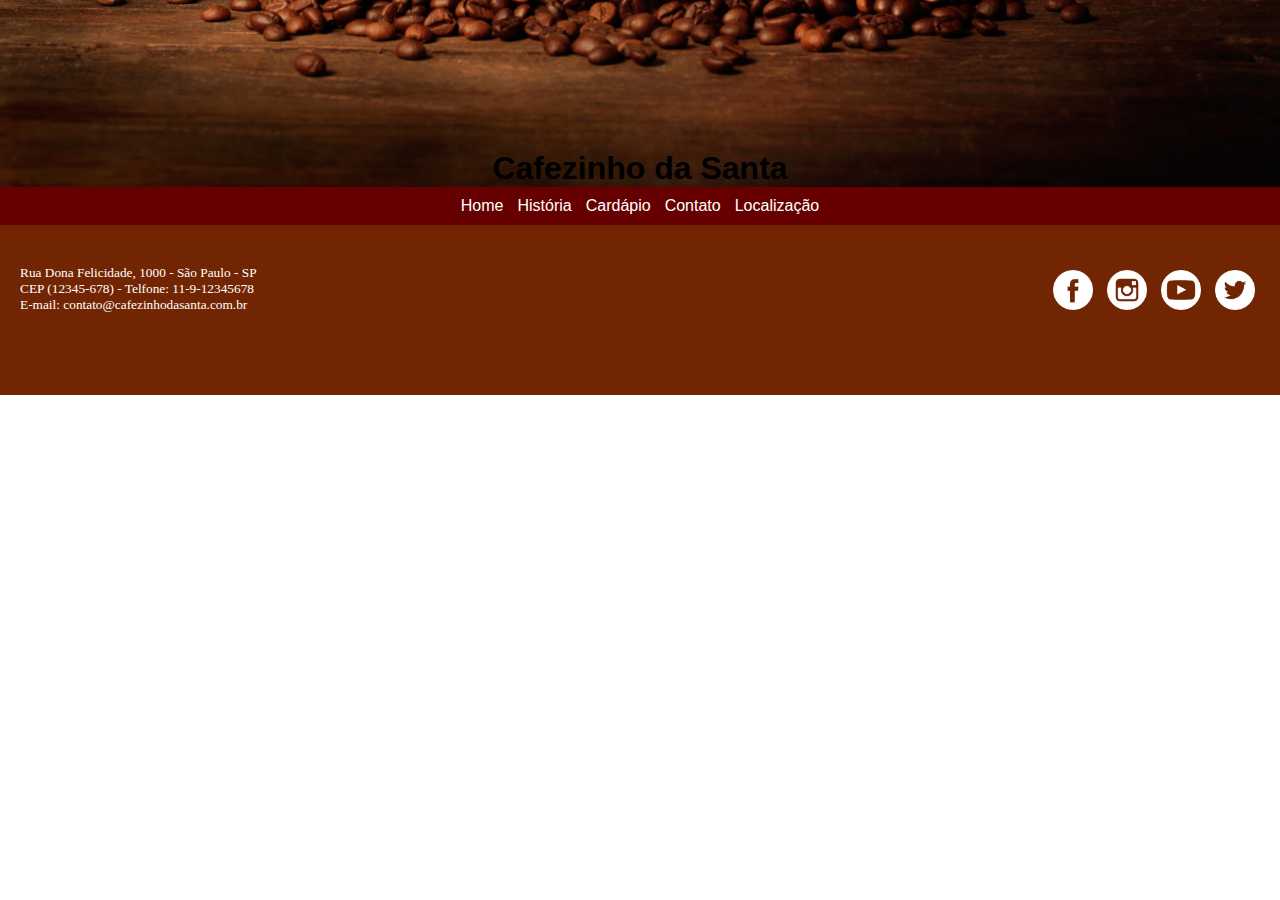
==== contato.html @ bbb3484d "Criação da página INDEX" ====
<!DOCTYPE html>
<html lang="pt-BR">

<head>
    <meta charset="UTF-8">
    <meta http-equiv="X-UA-Compatible" content="IE=edge">
    <meta name="viewport" content="width=device-width, initial-scale=1.0">
    <title>Cafezinho da Santa</title>
    <link rel="stylesheet" href="css/styles.css">
    <!-- ligação do layout com a folha de estilo do css 
         escreva link css Tab
    -->
</head>

<body>
    <!-- Vamos criar as áreas semânticas do site:
    header -> cabeçalho (barra de navegação = 
    nav -> barra de navegação entre as páginas)
    main -> área principal de dados de cada página
    footer -> rodapé com informações de localização e 
    rede social
    -->
    <!-- Início da área do header -->
    <header>
        <h1>Cafezinho da Santa</h1>
        <!-- nav>ul>li*5>a -->
        <!--  
        a= ancora
        li = lista 
        ul = marcadores
        A primeira página de um site sempre se chama INDEX 
        que seria a home   
        -->
        <nav>
            <ul>
                <li><a href="index.html"> Home </a></li>
                <li><a href="historia.html"> História </a></li>
                <li><a href="cardapio.html"> Cardápio </a></li>
                <li><a href="contato.html"> Contato </a></li>
                <li><a href="localizacao.html"> Localização </a></li>
            </ul>
        </nav>
    </header>
    <!-- Fim da área do header -->
    <!--  Início da área do main -->
    <main></main>
    <!--  Fim da área do main -->

    <!--  Início da área do footer -->
    <!-- footer>div*2 
        dividido em duas áreas iguais 
        id para identificar "end" de endereço 
     -->
    <footer>
        <div id="end">
            <p>Rua Dona Felicidade, 1000 - São Paulo - SP</p>
            <p>CEP (12345-678) - Telfone: 11-9-12345678</p>
            <p>E-mail: contato@cafezinhodasanta.com.br</p>
        </div>
        <!-- target="_blank" para abrir o link de outro site em 
          nova janela -->
        <div id="redes">
            <a href="http://www.facebook.com" target="_blank">
                <img src="img/facebook.png">
            </a>
            <a href="http://www.instagram.com" target="_blank">
                <img src="img/instagram.png">
            </a>
            <a href="http://www.youtube.com" target="_blank">
                <img src="img/youtube.png">
            </a>
            <a href="http://www.twitter.com" target="_blank">
                <img src="img/twitter.png">
            </a>
        </div>
    </footer>


</body>

</html>
---- css/styles.css ----
/* A aplicação do asterisco (*) no arquivo de CSS informa 
aos navegadores que TODOS os elementos da tela receberão esta formatação*/
* {
  margin: 0; /*estamos zerando as margens EXTERNAS dos elementos*/
  padding: 0; /*estamos zerando as margens INTERNAS dos elementos*/
}
/* Vamos aplicar na tag header cor de fndo e padding */
header {
  /* escrever o caminho da imagem */
  background-image: url("../img/fundo8.jpg");
  /* para não repetir a imagem */
  background-size: 100%;
  /* deslocar as imagens X e Y*/
  background-position: 0 -650px;

  /*  background-color: #dd2c00; */
  /* cores https://materializecss.com/color.html */
  padding-top: 150px;
  /* Efeito animação de transição de um estado para outro */
  /* tipo de animação EASE, ALL, CUBIC, etc.
       o tempo em segundos */
  /* pode ser usado para vários itens */
  transition: ease 1s;
}
/* foormatar a tag h1 que está dentro do header. 
Veja como fazemos para ficar específica */
header h1 {
  color: #000; /* cor da letra */
  font-family: arial; /*mudar o tipo da letra para arial 
se o nome da fonte tiver espaço tem que ficar entre 
aspas para não dar erro*/
  text-align: center; /* alinhamento do texto ao centro */
}
header nav {
  background-color: #600;
  text-align: center;
  padding: 5px;
}
/* exibir os itens da lista um ao lado do outro. 
Usaremos o comando display (telaiexibir) 
lado a lado inline-block (blocos em linha) */
header nav ul li {
  display: inline-block;
  /* distanciar os itens da lista */
  margin: 5px;
}

header nav ul li a {
  color: #fff;
  font-family: arial;
  /* retirar a decoração do texto, ou seja, 
remover o underline */
  text-decoration: none;
}
/* passar o maouse sobre, a pessoa percebe que tem 
uma interação e um link ali  */
header nav ul li a:hover {
  color: rgb(255, 106, 47);
}

footer {
  /*  aplicar uam cor de fundo ao rodapé */
  background-color: rgb(114, 37, 2);
  /* aplicar margem interna */
  padding: 20px;
  /* empurra a caixa para baixo */
  padding-top: 40px;
  /* altura do rodapé */
  height: 110px;
}
/* Para fazer uma formatação em uma tag que tenha um 
  id definido é necessário que você adicione um sustenido 
  (#) ao início do nome do id. Neste caso nossa div tem id 
  chamado end, então aplicamos desta forma: #end  */
footer #end {
  color: #fff;
  font-family: verdana;
  font-size: 10pt;
  float: left;
  /* onde começa e onde termina 
   border: solid 1px green; */
}
footer #redes {
  /* onde começa onde termina
  border: solid 1px green; */
  float: right;
}
footer #redes a {
  /* para tirar as marcações azuis dos links */
  text-decoration: none;
}
footer #redes a img {
  /*  ajustar o tamanho largura da imagem, nesse caso diminuir */
  width: 40px;
  /*  ajustar o tamanho altura da imagem, nesse caso diminuir */
  height: 40px;
  /* distância entre eles */
  margin: 5px;
  /* animação  */
  transition: ease 0.5s;
}
footer #redes a img:hover {
  /*realizar uma rotação de 360 graus (deg) */
  transform: rotate(360deg);
}
/* --------- Início da formatação da página INDEX --------- */
main h2 {
  font-family: arial;
  font-size: 15pt;
  margin: 50px;
  /* uma linha fina */
  border-bottom: #600 1px solid;
}
main p{
    /* trabalhar o bloco do texto, reduzir a margem esquerda e direita */
    margin-left: 100px;
    margin-right: 100px;
     /* entre um parágrafo e o outro colocar um margem inferior, distanciamento entre os parágrafos */
    margin-bottom: 30px; 
    /* justificado */
    text-align: justify;
    font-size: 12pt;
    /* altura da linha (efeito de espaçamento entre linhas) 
    no word altura de linha = 1,5)*/
    /* cálculo = tamanho da fonte + 1,5 = 25  */
    line-height: 25pt;
    font-family: arial;   
}

main #imghome{
    /* centralizar a imagem */
    text-align: center;
}
main #imghome img{
    /* arredondar os cantos da imagens, preciso de imagens quadradas */
    /* ideal ter a imagem do tamanho correto */
    width: 500px; /* largura da imagem */
    height: 500px;/* altura da imagem */
    /*  vamos arredondar os cantos da imagem com o comando 
    border-radius. O valor pode ser em pixel (px) ou porcentagem (50%)*/
    border-radius: 50%;
    /* distanciar as imagens uma da outra */
    margin: 20px;
    /* efeito desfocado (transparência) de 0 até 1, 0.5 (50%) quando passa o mouse por cima ela aparece */
    opacity: 0.6;
    transition: ease 0.5s;
}
/* efeito de passar o mouse encima */
main #imghome img:hover{
    /* 100% de visibilidade */
    opacity: 1;
    /* brincar com o tamanho da imagem, aumento da escala em 10%, se for 20% seria 1.2 */
    transform: scale(1.1);
}

/* --------- Fim da formatação da página INDEX --------- */
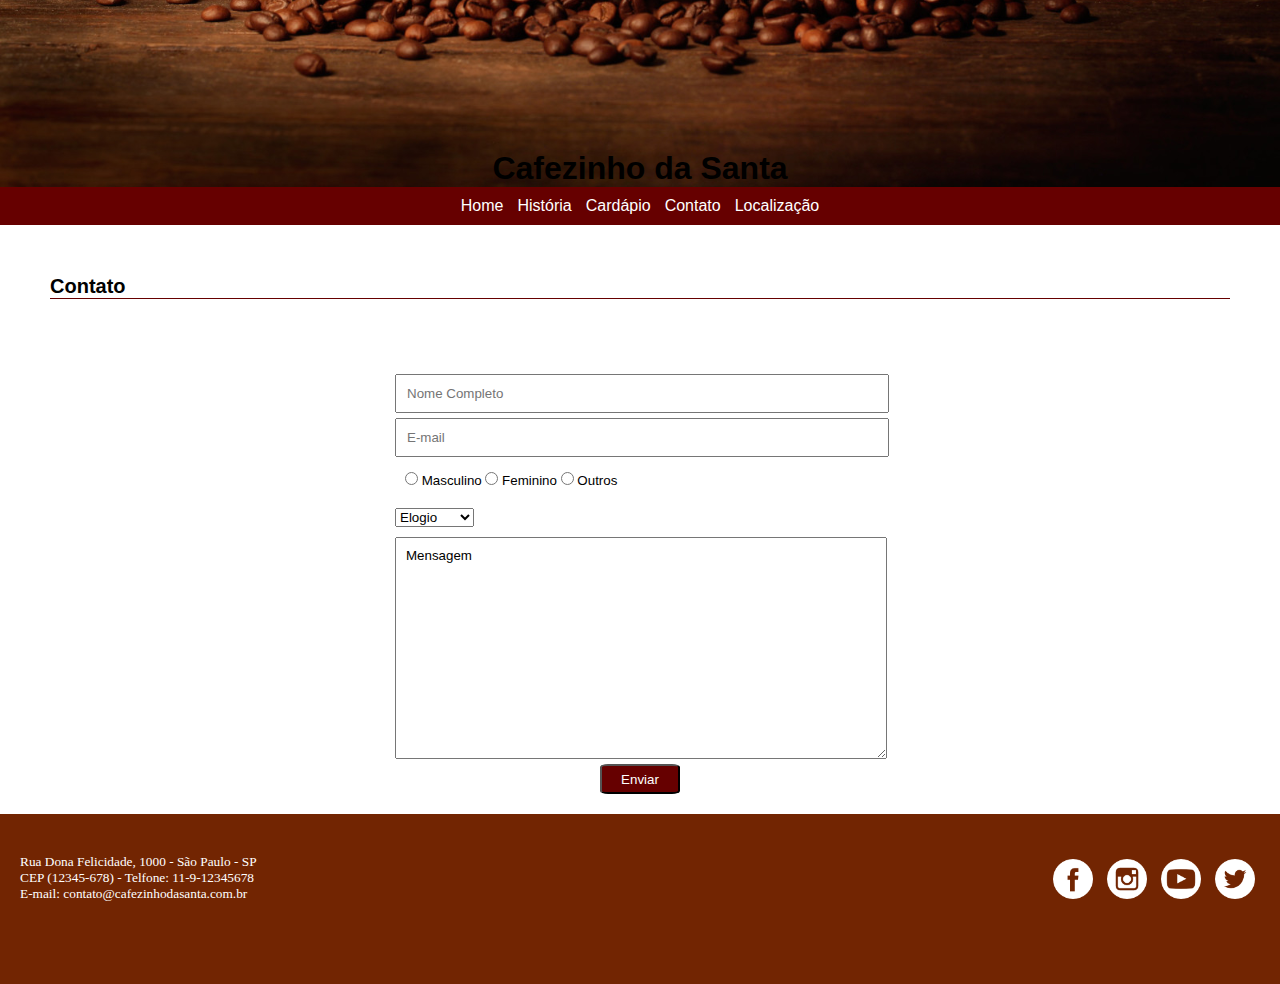
==== commit 342e62de: "Criação da página CONTATO" ====
--- a/contato.html
+++ b/contato.html
@@ -43,7 +43,43 @@
     </header>
     <!-- Fim da área do header -->
     <!--  Início da área do main -->
-    <main></main>
+    <main>
+       <h2> Contato </h2>
+    <!-- Criação do formulário de contato com as tags:
+         form -> formulário; 
+         input -> (caixa para escrever algo dentro dela) 
+                 Caixa para o usuário realizar a entrada de texto;   
+         input radio -> Botão de opção; 
+         select -> Menu de seleção;
+         textarea -> Caixa onde o usuário poderá escrever uma mensagem; 
+         input submit -> Botão para envio dos dados. -->
+        
+         <!-- form -> formulário -->
+         <!-- apagar o ACTION pois não vai para lugar nenhum  -->
+         <form>
+             <input type="text" placeholder="Nome Completo" required>
+             <input type="email" placeholder="E-mail" required>
+             <span>
+                <!-- input radio -> Botão de opção -->
+                 <input type="radio" name="sexo" value="Masculino"> Masculino 
+                 <input type="radio" name="sexo" value="Feminino"> Feminino
+                 <input type="radio" name="sexo" value="Outros"> Outros  
+                </span>
+                <!-- select -> Menu de seleção -->
+                <select>
+                   <option>Elogio</option>
+                   <option>Sugestão</option>
+                   <option>Crítica</option>
+                   <option>Dúvidas</option>
+                   <option>Outros</option>
+                </select>
+                <!-- textarea -> Caixa onde o usuário poderá escrever uma mensagem-->
+                <textarea>Mensagem</textarea>
+                <!-- input submit -> Botão para envio dos dados -->
+                <input type="submit" value="Enviar"> 
+         </form> 
+        
+    </main>
     <!--  Fim da área do main -->
 
     <!--  Início da área do footer -->
--- a/css/styles.css
+++ b/css/styles.css
@@ -111,46 +111,188 @@
   /* uma linha fina */
   border-bottom: #600 1px solid;
 }
-main p{
-    /* trabalhar o bloco do texto, reduzir a margem esquerda e direita */
-    margin-left: 100px;
-    margin-right: 100px;
-     /* entre um parágrafo e o outro colocar um margem inferior, distanciamento entre os parágrafos */
-    margin-bottom: 30px; 
-    /* justificado */
-    text-align: justify;
-    font-size: 12pt;
-    /* altura da linha (efeito de espaçamento entre linhas) 
+main p {
+  /* trabalhar o bloco do texto, reduzir a margem esquerda e direita */
+  margin-left: 100px;
+  margin-right: 100px;
+  /* entre um parágrafo e o outro colocar um margem inferior, distanciamento entre os parágrafos */
+  margin-bottom: 30px;
+  /* justificado */
+  text-align: justify;
+  font-size: 12pt;
+  /* altura da linha (efeito de espaçamento entre linhas) 
     no word altura de linha = 1,5)*/
-    /* cálculo = tamanho da fonte + 1,5 = 25  */
-    line-height: 25pt;
-    font-family: arial;   
-}
-
-main #imghome{
-    /* centralizar a imagem */
-    text-align: center;
-}
-main #imghome img{
-    /* arredondar os cantos da imagens, preciso de imagens quadradas */
-    /* ideal ter a imagem do tamanho correto */
-    width: 500px; /* largura da imagem */
-    height: 500px;/* altura da imagem */
-    /*  vamos arredondar os cantos da imagem com o comando 
+  /* cálculo = tamanho da fonte + 1,5 = 25  */
+  line-height: 25pt;
+  font-family: arial;
+}
+
+main #imghome {
+  /* centralizar a imagem */
+  text-align: center;
+}
+main #imghome img {
+  /* arredondar os cantos da imagens, preciso de imagens quadradas */
+  /* ideal ter a imagem do tamanho correto */
+  width: 500px; /* largura da imagem */
+  height: 500px; /* altura da imagem */
+  /*  vamos arredondar os cantos da imagem com o comando 
     border-radius. O valor pode ser em pixel (px) ou porcentagem (50%)*/
-    border-radius: 50%;
-    /* distanciar as imagens uma da outra */
-    margin: 20px;
-    /* efeito desfocado (transparência) de 0 até 1, 0.5 (50%) quando passa o mouse por cima ela aparece */
-    opacity: 0.6;
-    transition: ease 0.5s;
+  border-radius: 50%;
+  /* distanciar as imagens uma da outra */
+  margin: 20px;
+  /* efeito desfocado (transparência) de 0 até 1, 0.5 (50%) quando passa o mouse por cima ela aparece */
+  opacity: 0.6;
+  transition: ease 0.5s;
 }
 /* efeito de passar o mouse encima */
-main #imghome img:hover{
-    /* 100% de visibilidade */
-    opacity: 1;
-    /* brincar com o tamanho da imagem, aumento da escala em 10%, se for 20% seria 1.2 */
-    transform: scale(1.1);
+main #imghome img:hover {
+  /* 100% de visibilidade */
+  opacity: 1;
+  /* brincar com o tamanho da imagem, aumento da escala em 10%, se for 20% seria 1.2 */
+  transform: scale(1.1);
 }
 
 /* --------- Fim da formatação da página INDEX --------- */
+
+/* --------- Início da formatação da página HISTORIA --------- */
+
+main #imghistoria {
+  text-align: center;
+}
+main #imghistoria img {
+  width: 300px;
+  height: 300px;
+  margin: 10px;
+}
+main #video {
+  text-align: center;
+}
+main #video iframe {
+  width: 90%;
+  height: 400px;
+}
+/* --------- Fim da formatação da página HISTORIA --------- */
+
+/* --------- Início da formatação da página CARDAPIO ------- */
+
+/* colocar borda em todas as DIV's para saber quem é quem */
+/* tudo que tem # é ID é uma DIV */
+/* main #area,  
+main #area #conteudo, 
+main #area #conteudo #img, 
+main #area #conteudo #texto{
+  border: 2px solid greenyellow;
+}*/
+
+/* repete os dois img: um é DIV e o outro é uma tag */
+main #area #conteudo #img img {
+  width: 200px;
+  height: 180px;
+}
+main #area #conteudo #img {
+  /* largura da caixa da imagem */
+  width: 210px;
+  /* Fazer a caixa de imagem flutuar para a esquerda, 
+  para ficar lado a lado com o texto */
+  float: left;
+}
+/* largura da caixa do texto*/
+main #area #conteudo #texto {
+  width: 800px;
+  /* Fazer a caixa de texto flutuar para a esquerda, 
+   para ficar lado a lado com a imagem */
+  float: left;
+}
+/* aplicar a exibição (display) inline-block para as 
+caixas area e conteudo (para as duas separadas por vírgula)*/
+main #area,
+main #area #conteudo {
+  display: inline-block;
+  width: 90%;
+}
+main #area #conteudo #texto h5 {
+  font-family: arial;
+  font-size: 14pt;
+  margin: 5px;
+}
+main #area #conteudo #texto span {
+  color: red;
+}
+main #area #conteudo {
+  /* desprender do canto esquerdo */
+  margin-left: 50px;
+  /*aplicar uma borda na parte inferior desta caixa*/
+  border-bottom: 1px solid silver;
+}
+main h3 {
+  font-family: arial;
+  font-size: 20pt;
+  /* descolar dos cantos*/
+  margin: 50px;
+}
+/* --------- Fim da formatação da página CARDAPIO ------- */
+
+/* ----------Início da formatação da página de localização */
+main #mapa iframe {
+  width: 100%;
+  height: 500px;
+}
+/* ----------Fim da formatação da página de localização */
+
+/* ----------Início da formatação da página CONTATO */
+form {
+  /* borda para visualizar essa área na página */
+  /* border: 1px solid blue; */
+  /* reduzir a 1 terço */
+  width: 500px;
+  /* alinhar o formulário ao centro iremos utilizar o 
+  comando margin-left: auto e o comando margin-right:auto;*/
+  margin-left: auto;
+  margin-right: auto;
+  /* margem interna dentro do formulário */
+  padding: 20px;
+}
+/* quebra de linha */
+/* Formatação dos elementos do formulário capturando todos por 
+seu respectivos tipos */
+/* aplica um VIRGULA para separar os itens */
+input[type="text"],
+input[type="email"],
+/* dizer exatamente qual span */
+form span,textarea {
+  display: block;
+  /* ocupa 100% do espaço disponível para ela */
+  width: 96%;
+  /* distanciar dos outros elementos */
+  margin: 5px;
+  /* margem interna das caixas */
+  padding-top: 10px;
+  padding-bottom: 10px;
+  padding-left: 10px;
+  margin: 5px;
+  font-family: arial;
+  font-size: 10pt;
+}
+select {
+  margin: 5px;
+}
+textarea {
+  height: 200px;
+}
+/* formatação do botão enviar */
+input[type="submit"] {
+  width: 80px;
+  height: 30px;
+  background-color: #600;
+  /* arredondar os cantos do botão */
+  border-radius: 10%;
+  /* cor da letra */
+  color: #fff;
+  /* centralizar o botão */
+  margin-left: auto;
+  margin-right: auto;
+  display: block;
+}
+
+/* ----------Fim da formatação da página CONTATO */
